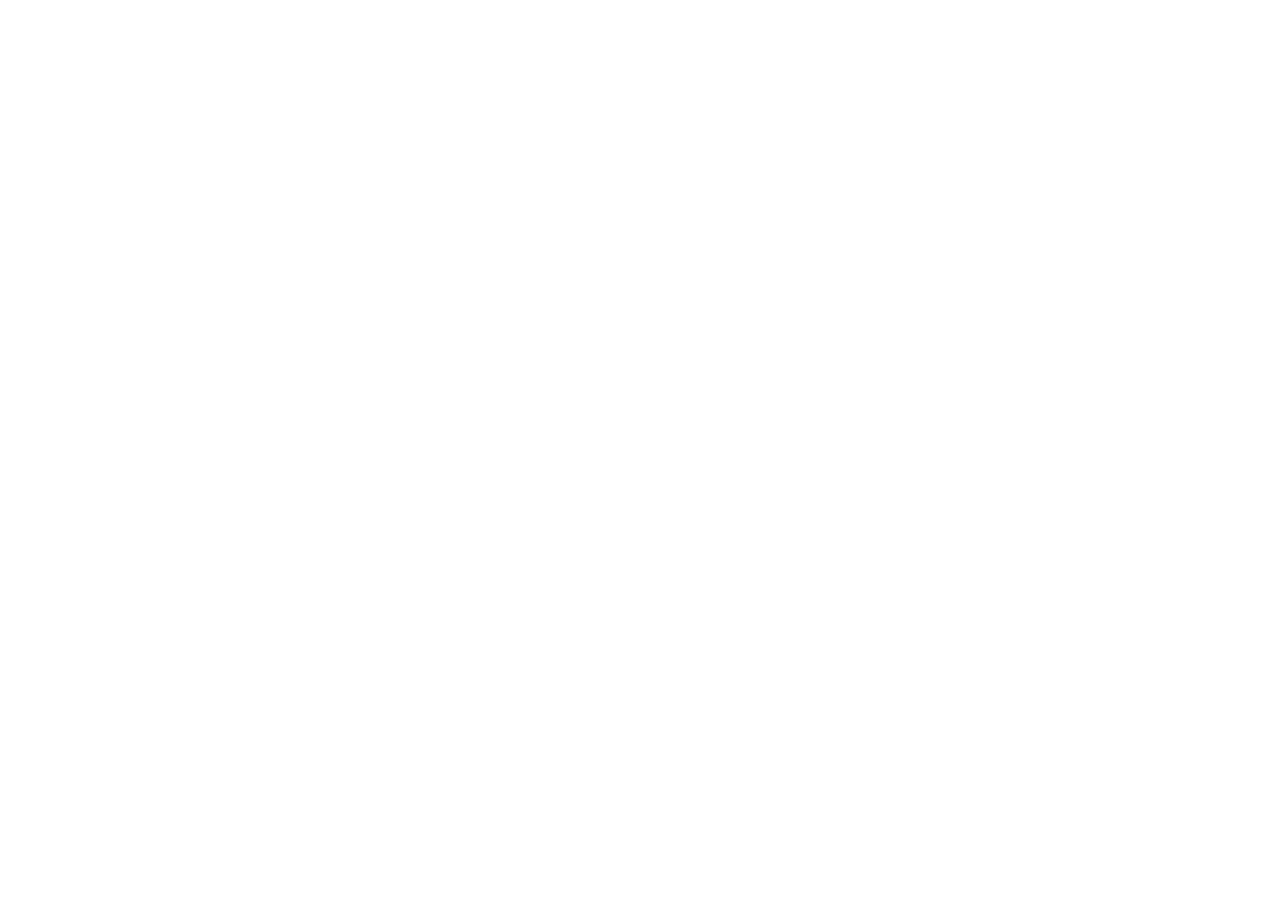
==== live coding/index.html @ 1d492749 "update" ====
<!DOCTYPE html>
<html lang="en">
<head>
    <meta charset="UTF-8">
    <meta http-equiv="X-UA-Compatible" content="IE=edge">
    <meta name="viewport" content="width=device-width, initial-scale=1.0">
    <title>Document</title>
</head>
<body>
     
</body>
</html>
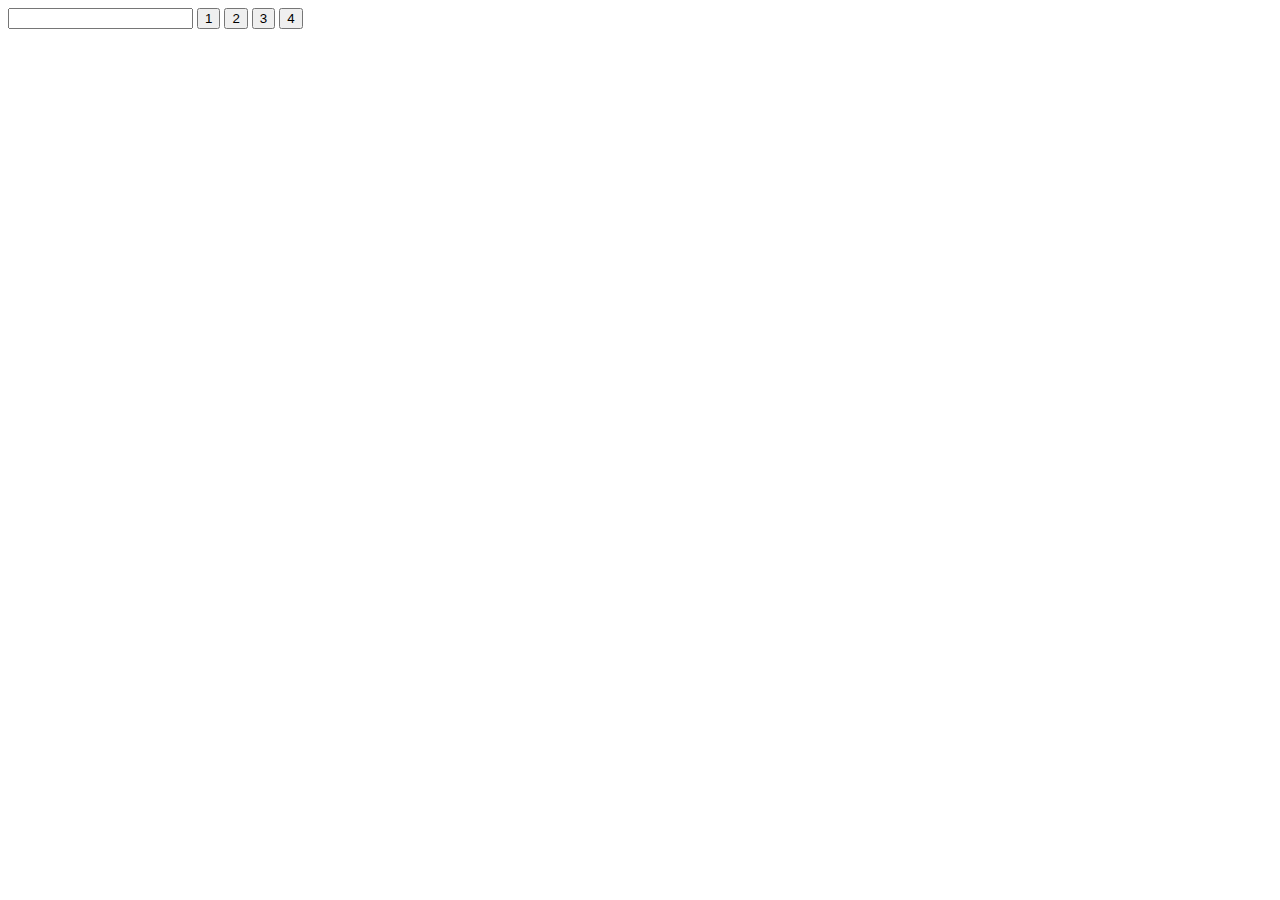
==== commit 09101d73: "update" ====
--- a/live coding/index.html
+++ b/live coding/index.html
@@ -7,6 +7,11 @@
     <title>Document</title>
 </head>
 <body>
-     
+    <input type="text" id="affiche">
+    <button onclick="onNumberClick(1)">1</button>
+    <button onclick="onNumberClick(2)">2</button>
+    <button onclick="onNumberClick(3)">3</button>
+    <button onclick="onNumberClick(4)">4</button>
+    
 </body>
 </html>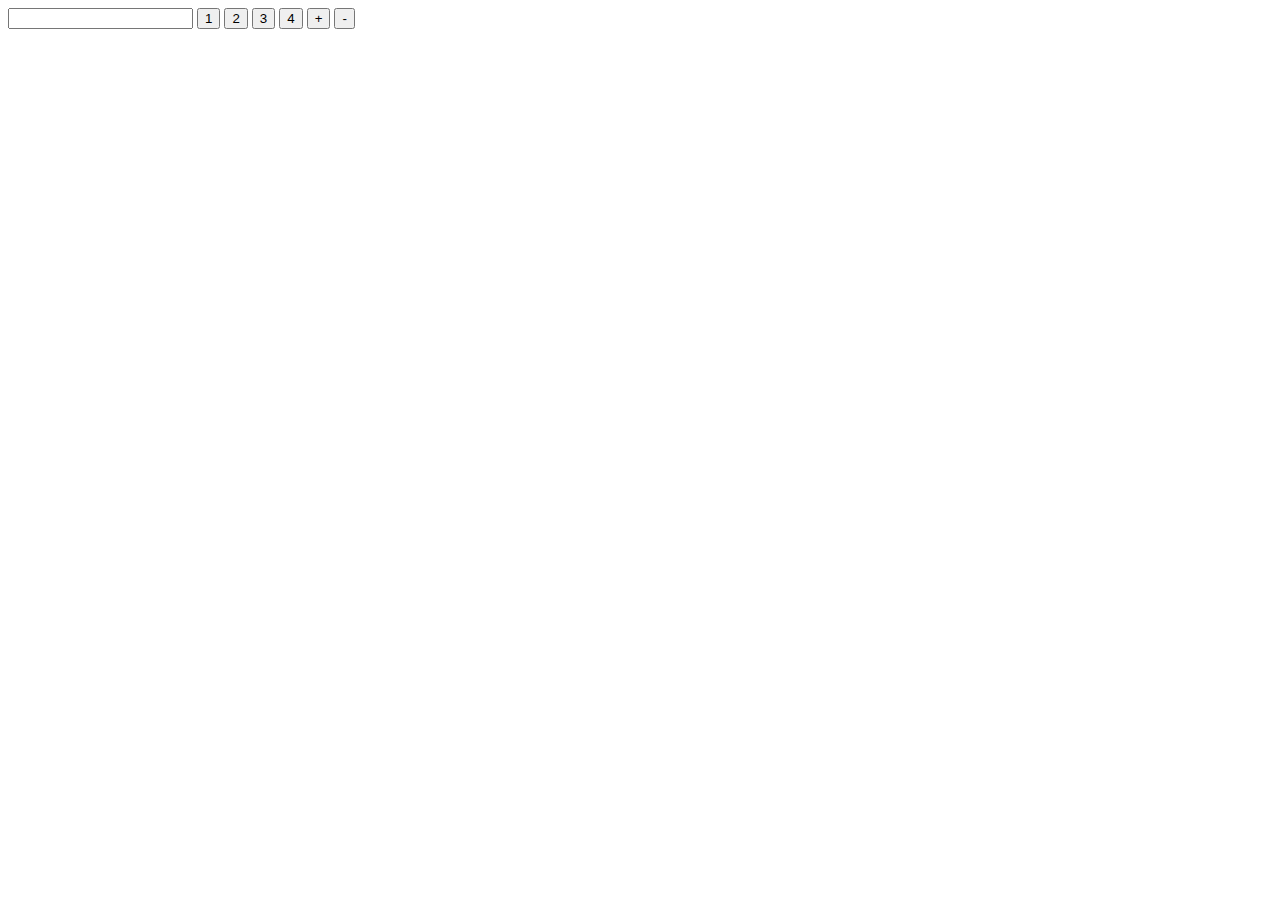
==== commit 7a7b1b80: "update" ====
--- a/live coding/index.html
+++ b/live coding/index.html
@@ -12,6 +12,9 @@
     <button onclick="onNumberClick(2)">2</button>
     <button onclick="onNumberClick(3)">3</button>
     <button onclick="onNumberClick(4)">4</button>
+    <button onclick="onOperationClick('+')">+</button>
+    <button onclick="onOperationClick('-')">-</button>
     
+    <script src="js.js"></script>
 </body>
 </html>